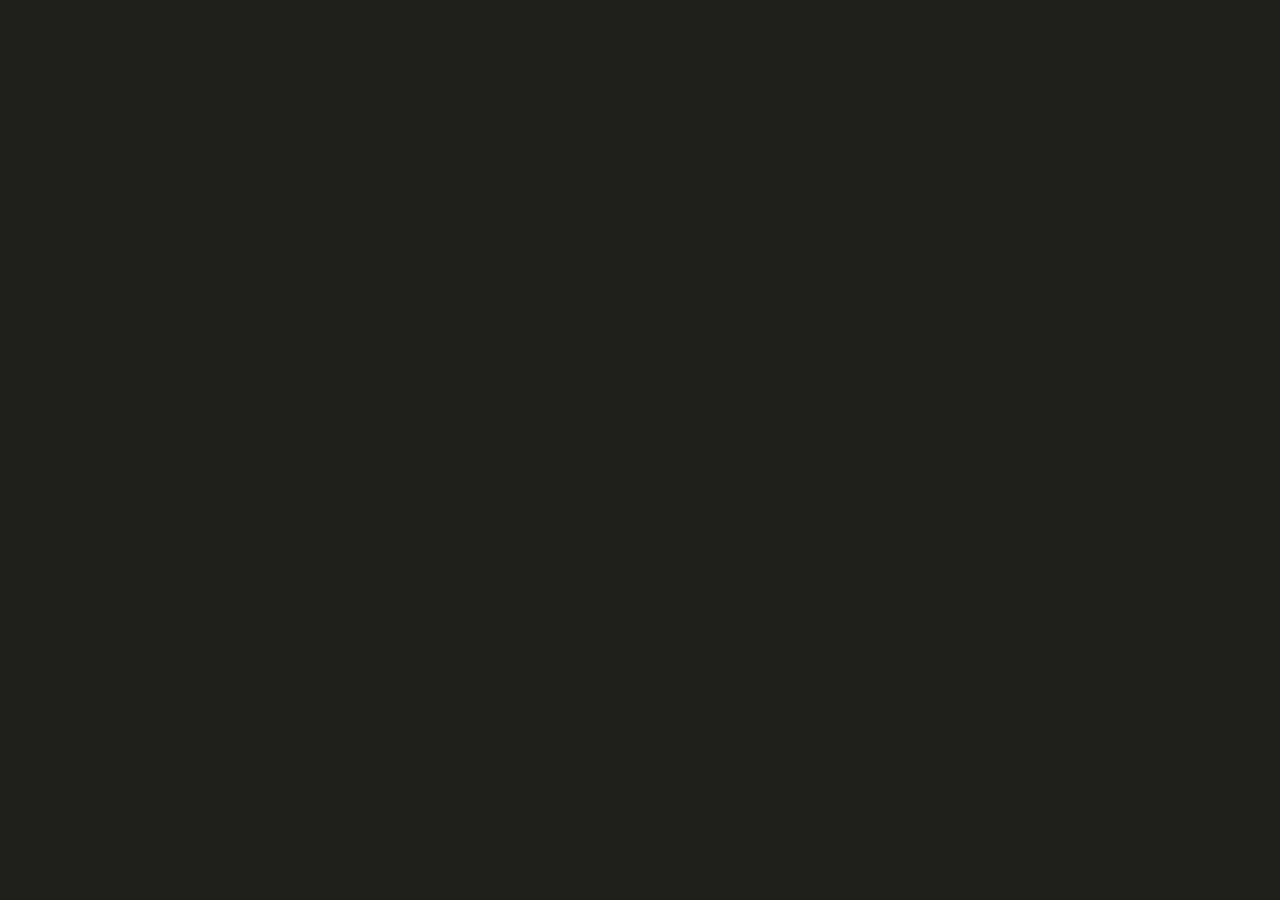
==== apps.html @ 92c55f2f "htge" ====
<!DOCTYPE html>
<html lang="en">
<head>
<link rel="stylesheet" href="styles.css">
<script src="animations.js"></script>
<meta charset="UTF-8">
<meta name="viewport" content="width=device-width, initial-scale=1.0">
<title>Centuri</title>
<script src="https://kit.fontawesome.com/a4a2140949.js" crossorigin="anonymous"></script>
<link rel="icon" type="image/png" href="Favicons/centuri.png" id="favicon">
</head>

<body>
<div class="lineUp">
<div class="container">
<div class="logo"><h1>CENTURI</h1></div>

<div class="links">
  <a href="settings.html" class="link inlarge"><i class="fa-solid fa-gears"></i>SETTINGS</a>
  <a href="apps.html" class="link inlarge"><i class="fa-solid fa-rocket"></i>APPS</a>
  <a href="games.html" class="link inlarge"><i class="fa-solid fa-gamepad"></i>GAMES</a>
  <a href="index.html" class="link active inlarge"><i class="fa-solid fa-house"></i>HOME</a>
</div>
</div>
<div class="contuner">
<div class="idontlikeclasses inlarge">
  <img class="ermage" src="Gifs/Fluid.gif" alt="Your GIF">
  <div class="overlay"></div>
  <div class="texticus highlight">WEBGL FLUID SIMULATION</div>
</div>

<div class="idontlikeclasses inlarge">
  <img class="ermage" src="Gifs/luffy-luffy-one-piece.gif" alt="Your GIF">
  <div class="overlay"></div>
  <div class="texticus highlight">CARBON</div>
  <div class="texticus money">$15.00</div>
</div>

<div class="idontlikeclasses inlarge">
  <img class="ermage" src="Gifs/gun.gif" alt="Your GIF">
  <div class="overlay"></div>
  <div class="texticus highlight">ALTDEV</div>
  <div class="texticus money">$5.00</div>
</div>

</div>
</div>
</body>
</html>
---- styles.css ----
@import url('https://fonts.googleapis.com/css2?family=Inter:wght@800&family=Rubik:ital@1&family=Ubuntu&display=swap');
@import url('https://fonts.googleapis.com/css2?family=Inter:wght@800&family=Roboto:ital,wght@0,100;0,300;0,400;0,500;0,700;0,900;1,100;1,300;1,400;1,500;1,700;1,900&display=swap');

body {
    background-color: #1f1f1e;
    margin: 50px;
    text-align: center;
    font-family: Inter;
    color: white;
}

.banner {
  margin: 20px;
  padding: 10px;
  background-color: #313130;
  border-radius: 20px;
}

.banner-heading {
  letter-spacing: 20px;
  font-size: 200%;
}

    @keyframes anim-lineUp {
    0% {
      opacity: 0;
      transform: translateY(80%);
    }
    20% {
      opacity: 0;
    }
    50% {
      opacity: 1;
      transform: translateY(0%);
    }
    100% {
      opacity: 1;
      transform: translateY(0%);
    }
  }

  /* Initial state of the element */
  .lineUp {
    opacity: 0; /* Initially hidden */
    transform: translateY(80%);
    animation: 2s anim-lineUp ease-out; /* Animation properties */
  }

.container {
    overflow: hidden;
    background-color: #2f2f2e;
    border-radius: 20px;
    padding: 5px 20px;
    box-shadow: 0 12px 16px 0 #00000015,0 17px 20px 0 #00000015;
}

.box {
    overflow: hidden;
    background-color: #2f2f2e;
    border-radius: 20px;
    padding: 5px 20px;
    font-family: Roboto;
    margin: 50px;
    box-shadow: 0 12px 16px 0 #00000015,0 17px 20px 0 #00000015;
}
 
 /* CSS animation */
  @keyframes anim-lineUp {
    0% {
      opacity: 0;
      transform: translateY(80%);
    }
    20% {
      opacity: 0;
    }
    50% {
      opacity: 1;
      transform: translateY(0%);
    }
    100% {
      opacity: 1;
      transform: translateY(0%);
    }
  }

  /* Initial state of the element */
  .lineUp {
    opacity: 0; /* Initially hidden */
    transform: translateY(80%);
    animation: 2s anim-lineUp ease-out; /* Animation properties */
  }

  /* Style the navbar links */
  .link {
    float: right; /* Float the links to the left */
    display: block; /* Display links as blocks */
    color: white; /* Text color */
    text-align: center; /* Center-align text */
    padding: 14px 20px; /* Padding around the links */
    text-decoration: none; /* Remove default underline */
    margin: 20px;
    transition: transform 0.5s; /* Add smooth transition */
  }
  
  /* Change color on hover */
  .link:hover {
    background-color: rgba(0, 0, 0, 0.067); /* Background color on hover */
    transform: scale(1.2); /* Enlarge text on hover */
    border-radius: 20px;
    box-shadow: 0 12px 16px 0 #cccccc1e,0 17px 20px 0 #afafaf14;
  }

  .link.active {
    border-radius: 20px;
  }
  
  /* Active/current link */
  .logo {
    transition: transform 0.5s; /* Add smooth transition */
    float: left;
    overflow: hidden;
    margin-left: 20px;
  }

  h1 {
    letter-spacing: 10px;
  }
  

    /* Change color on hover */
  .logo:hover {
    transform: scale(1.1); /* Enlarge text on hover */
  }

  i {
    margin-right: 10px;
  }

  /* test */
  .buttons-container {
    display: flex; /* Align buttons horizontally */
    justify-content: center; /* Optional: Adjust as needed */
    flex-wrap: wrap; /* Allow buttons to wrap to the next line if needed */
  }
  
  /* Individual game button styles remain the same */
  .game-button {
    display: inline-block;
    position: relative;
    margin: 10px;
    margin-right: 50px;
  }
  
  .game-button img {
    display: block;
    width: 150px;
    height: auto;
    border-radius: 20px;
    box-shadow: 0 10px 15px rgba(0, 0, 0, 0.356);
    transition: filter 0.3s;
  }
  
  .game-button span {
    position: absolute;
    bottom: 0;
    left: 50%;
    transform: translateX(-50%);
    background-color: rgba(0, 0, 0, 0.8);
    color: #fff;
    padding: 5px 10px;
    border-radius: 5px;
    opacity: 0;
    transition: opacity 0.3s;
  }
  
  .game-button:hover img {
    filter: brightness(70%);
  }
  
  .game-button:hover span {
    opacity: 1;
  }
  
/* advanced css (for geniuses only) */

.lukespicks {
  background-color: #2f2f2e;
  border-radius: 20px 20px 10px 10px;
  padding: 10px;
  margin-top: 50px;
  width: 80%;
  overflow-x: auto;
  overflow-y: hidden;
  white-space: nowrap;
}

/* maybe scroll code? */

::-webkit-scrollbar{
  height: 10px;
  width: 4px;
  background: #212121;
  border-radius: 0px 0px 20px 20px;
}

/* Track */
::-webkit-scrollbar-track {
background: #313131; 
border-radius: 0px 0px 20px 20px;
}

/* Handle */
::-webkit-scrollbar-thumb {
background: rgba(19, 18, 18, 0)f2e; 
}

/* Handle on hover */
::-webkit-scrollbar-thumb:hover {
background: rgba(35, 34, 34, 0)f2e; 
}

::-webkit-scrollbar-thumb:horizontal{
  background: #252525;
  border-radius: 20px;
}

/* bounce */
#text {
  text-shadow: 3px 6px 3px rgba(0,0,0,.1);
  font-size: 40px;
  color: white;
}

#text i {
  position: relative;
  top: 10px;
  font-style: normal;
  animation: bounce 1s ease infinite alternate;
}

#text i:nth-child(1) {
  -moz-animation-delay: .2s;
  -webkit-animation-delay: .2s;
  animation-delay: .2s;
}
#text i:nth-child(2) {
  -moz-animation-delay: .4s;
  -webkit-animation-delay: .4s;
  animation-delay: .4s;
}
#text i:nth-child(3) {
  -moz-animation-delay: .6s;
  -webkit-animation-delay: .6s;
  animation-delay: .6s;
}
#text i:nth-child(4) {
  -moz-animation-delay: .8s;
  -webkit-animation-delay: .8s;
  animation-delay: .8s;
}
#text i:nth-child(5) {
  -moz-animation-delay: 1s;
  -webkit-animation-delay: 1s;
  animation-delay: 1s;
}
#text i:nth-child(6) {
  -moz-animation-delay: 1.2s;
  -webkit-animation-delay: 1.2s;
  animation-delay: 1.2s;
}

@keyframes bounce { 100% { top: -20px; } }

/* idk honestly */

.contuner {
  display: flex; /* Align buttons horizontally */
  justify-content: center; /* Optional: Adjust as needed */
  flex-wrap: wrap;
}

.idontlikeclasses {
  width: 300px; /* Adjust as needed */
  height: 300px; /* Adjust as needed */
  border-radius: 20px; /* Adjust the border radius for rounded edges */
  overflow: hidden;
  position: relative;
  margin: 20px;
}

.ermage {
  width: 100%;
  height: 100%;
  object-fit: cover;
}

.overlay {
  position: absolute;
  bottom: 0;
  left: 0;
  width: 100%;
  height: 100%;
  background: linear-gradient(to top, rgba(0,0,0,0.7) 0%, rgba(0,0,0,0) 100%);
  opacity: 0; /* Initially hide the overlay */
  transition: opacity 0.3s ease-in-out; /* Smooth transition for opacity with ease in and out */
}

.texticus {
  position: absolute;
  bottom: 20px; /* Adjust as needed */
  left: 30px; /* Adjust as needed */
  color: white; /* Adjust text color as needed */
  font-size: 16px; /* Adjust text size as needed */
  z-index: 1;
}

.idontlikeclasses:hover .overlay {
  opacity: 1; /* Show the overlay on hover */
}

.idontlikeclasses:hover .overlay .ermage {
  opacity: 0; /* Hide the static image on hover */
}

.highlight {
  display: inline-block;
  padding: .25em 0;
  background: #000000;
  color: #ffffff;
  border-radius: 20px;
  padding-left: 10px;
  padding-right: 10px;
}

.money {
  display: inline-block;
  padding: .25em 0;
  background: #124203;
  color: #ffffff;
  border-radius: 20px;
  padding-left: 10px;
  margin-left: 180px;
  padding-right: 10px;
}

.button {
  background-color: #313130; /* Green */
  border: none;
  color: white;
  font-family: Inter;
  padding: 15px 32px;
  text-align: center;
  display: inline-block;
  font-size: 16px;
  color: white; /* Text color */
  margin-top: 50px;
  margin-left: 20px;
  margin-right: 20px;
  border-radius: 20px;
  transition: transform 0.5s; /* Add smooth transition */
}


  /* Change color on hover */
  .button:hover {
    transform: scale(1.3); /* Enlarge text on hover */
    border-radius: 20px;
    box-shadow: 0 12px 16px 0 #0000000c,0 17px 20px 0 #00000009;
  }

  .button.active {
    border-radius: 25px;
  }
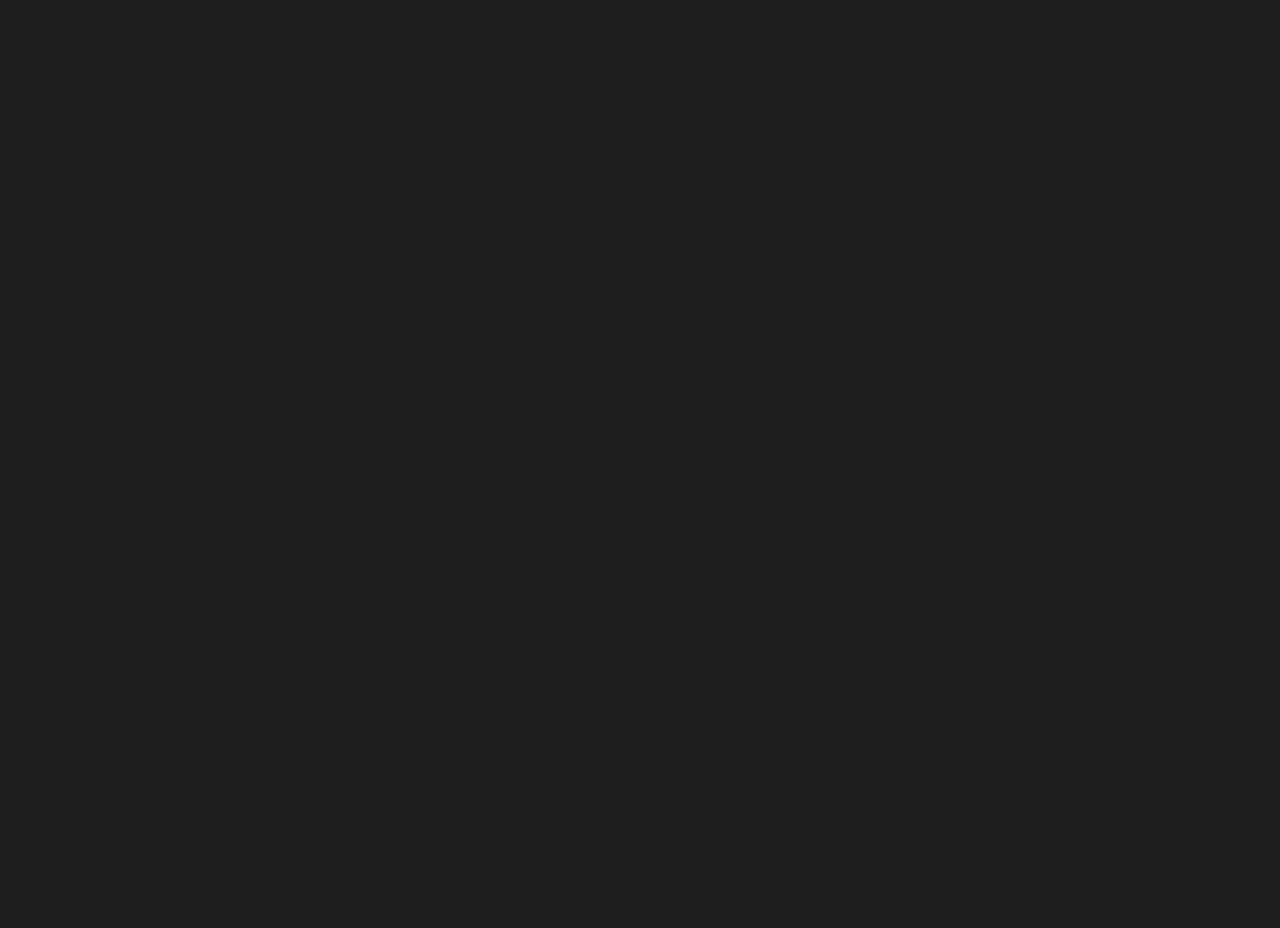
==== commit 1c0ac2dd: "fefefefef" ====
--- a/apps.html
+++ b/apps.html
@@ -23,18 +23,6 @@
 </div>
 </div>
 <div class="contuner">
-<div class="idontlikeclasses inlarge">
-  <img class="ermage" src="Gifs/Fluid.gif" alt="Your GIF">
-  <div class="overlay"></div>
-  <div class="texticus highlight">WEBGL FLUID SIMULATION</div>
-</div>
-
-<div class="idontlikeclasses inlarge">
-  <img class="ermage" src="Gifs/luffy-luffy-one-piece.gif" alt="Your GIF">
-  <div class="overlay"></div>
-  <div class="texticus highlight">CARBON</div>
-  <div class="texticus money">$15.00</div>
-</div>
 
 <div class="idontlikeclasses inlarge">
   <img class="ermage" src="Gifs/gun.gif" alt="Your GIF">
--- a/styles.css
+++ b/styles.css
@@ -104,10 +104,8 @@
   
   /* Change color on hover */
   .link:hover {
-    background-color: rgba(0, 0, 0, 0.067); /* Background color on hover */
     transform: scale(1.2); /* Enlarge text on hover */
     border-radius: 20px;
-    box-shadow: 0 12px 16px 0 #cccccc1e,0 17px 20px 0 #afafaf14;
   }
 
   .link.active {
@@ -139,6 +137,7 @@
   /* test */
   .buttons-container {
     display: flex; /* Align buttons horizontally */
+    margin-top: 20px;
     justify-content: center; /* Optional: Adjust as needed */
     flex-wrap: wrap; /* Allow buttons to wrap to the next line if needed */
   }
@@ -277,6 +276,7 @@
   display: flex; /* Align buttons horizontally */
   justify-content: center; /* Optional: Adjust as needed */
   flex-wrap: wrap;
+  margin-top: 50px;
 }
 
 .idontlikeclasses {
@@ -286,6 +286,7 @@
   overflow: hidden;
   position: relative;
   margin: 20px;
+  box-shadow: 0 10px 15px rgba(0, 0, 0, 0.356);
 }
 
 .ermage {
@@ -370,4 +371,5 @@
 
   .button.active {
     border-radius: 25px;
-  }+  }
+
